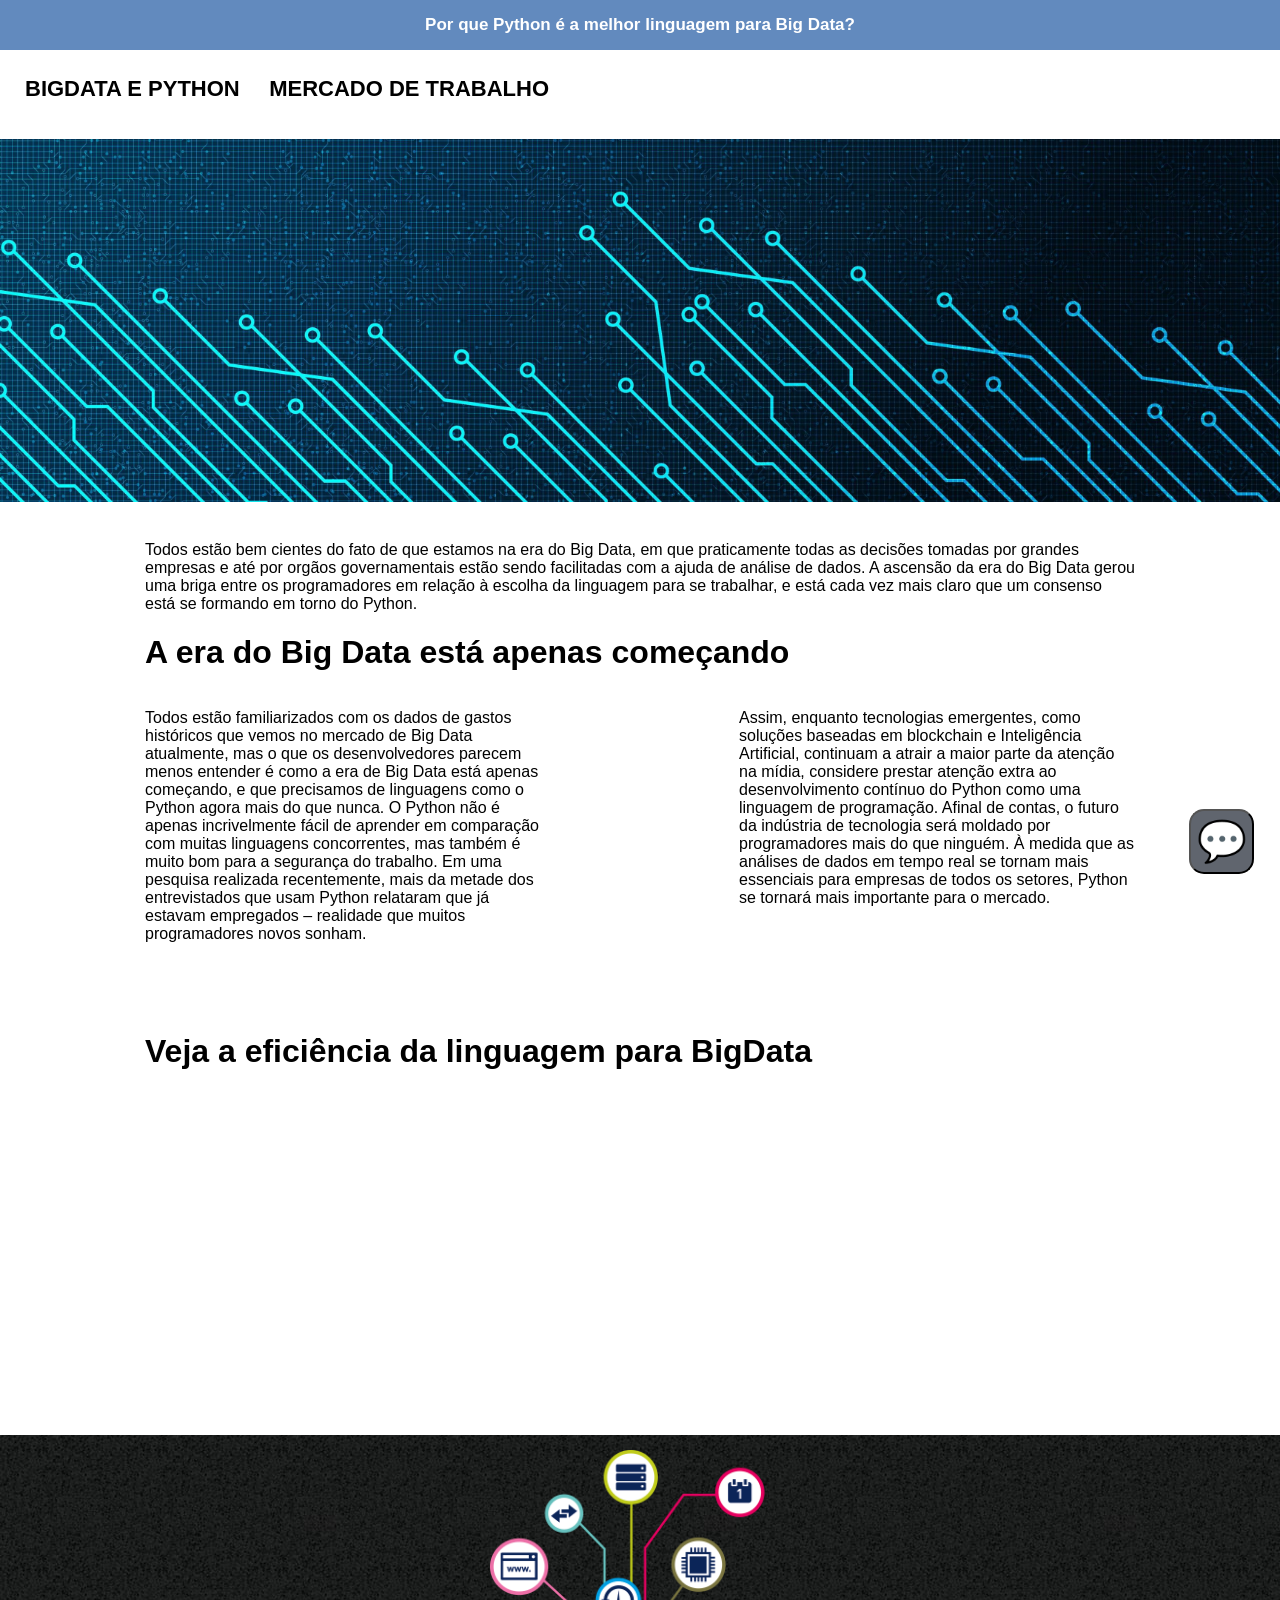
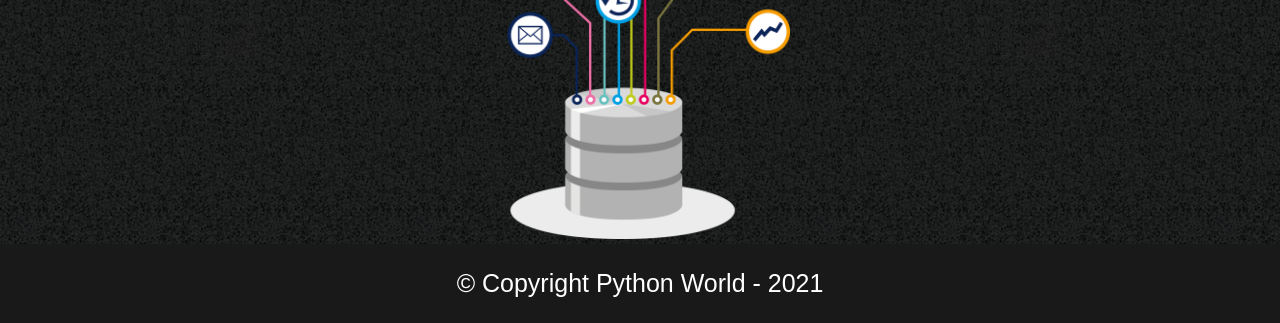
==== mackenzie/fundamentos-web/aplicando-conhecimento/1-pagina-web/index.html @ 28f1fd80 "reorganizando meus arquivos da faculdade" ====
<!DOCTYPE html>
<html lang="pt-br">
<head>
    <meta charset="UTF-8">
    <meta http-equiv="X-UA-Compatible" content="IE=edge">
    <meta name="viewport" content="width=device-width, initial-scale=1.0">
    <title>Melhor linguagem para mecher com BigData</title>
    <link rel="stylesheet" href="css/itens-comum.css">
    <link rel="stylesheet" href="css/index.css">
    <link rel="shortcut icon" href= "imagens/faviconoculos.ico" type="image/x-icon">
</head>
<body>
    <header>
        <h1>Por que Python é a melhor linguagem para Big Data? </h1>
    </header>
    <nav>
        <a href="index.html">BigData e Python</a>
        <a href="mercado.html">Mercado De Trabalho</a>
    </nav>
    
    <h1>
        <img id = "img-plano-fundo" src="imagens/planodefundo.jpg" alt="">
    </h1>

    <div class = "caixa"></div>
        <main>

            <article>Todos estão bem cientes do fato de que estamos na era do Big Data,
                em que praticamente todas as decisões tomadas por grandes empresas e até por orgãos
                governamentais estão sendo facilitadas com a ajuda de análise de dados. A ascensão
                da era do Big Data gerou uma briga entre os programadores em relação à escolha da linguagem
                para se trabalhar, e está cada vez mais claro que um consenso está se formando em torno do
                Python.</article>
        
            <h1>A era do Big Data está apenas começando</h1>
            <div id = "col1">
                <p></p>Todos estão familiarizados com os dados de gastos históricos que vemos no mercado de Big
                    Data atualmente, mas o que os desenvolvedores parecem menos entender é como a era de Big Data
                    está apenas começando, e que precisamos de linguagens como o Python agora mais do que nunca.
                    O Python não é apenas incrivelmente fácil de aprender em comparação com muitas linguagens
                    concorrentes, mas também é muito bom para a segurança do trabalho. Em uma pesquisa realizada
                    recentemente, mais da metade dos entrevistados que usam Python relataram que já estavam empregados –
                    realidade que muitos programadores novos sonham.</p>
            </div>
                <div id = "col2">
                    <p></p>
                    Assim, enquanto tecnologias emergentes, como soluções baseadas em blockchain e Inteligência Artificial,
                    continuam a atrair a maior parte da atenção na mídia, considere prestar atenção extra ao desenvolvimento 
                    contínuo do Python como uma linguagem de programação. Afinal de contas, o futuro da indústria de tecnologia 
                    será moldado por programadores mais do que ninguém. À medida que as análises de dados em tempo real se tornam 
                    mais essenciais para empresas de todos os setores, Python se tornará mais importante para o mercado.</p>
                </div>
            <h1>Veja a eficiência da linguagem para BigData</h1>
            <iframe width="560" height="315" src="https://www.youtube.com/embed/cUw3DsDpQCE" title="YouTube video player" frameborder="0"
            allow="accelerometer; autoplay; clipboard-write; encrypted-media; gyroscope; picture-in-picture" allowfullscreen></iframe>
        </main>
    </div>

    <footer>
        <img id = "img-database-footer" src="imagens/database-monitoring.png">
        <p class="copyright">&copy; Copyright Python World - 2021</p>
    </footer>

    <button id="fale-conosco"><a href="fale-conosco.html">&#128172;</a></button>

</body>
</html>
---- mackenzie/fundamentos-web/aplicando-conhecimento/1-pagina-web/css/itens-comum.css ----
@charset "UTF-8";

/*CABEÇALHO*/

body{
	margin-top:0;
	margin-right:0;
	margin-bottom: 0;
	margin-left: 0;

	font-family:'Segoe UI', Tahoma, Geneva, Verdana, sans-serif;
}

header h1{
	margin-top: 0px;
	margin-right: 0px;
	margin-left: 0px;

	
	padding-top: 15px;
	padding-right: 15px;
	padding-bottom: 15px;
	padding-left:15px;

	background: #628ABE;
	text-align: center;
	color: white;
	font-size: 17px;
}

.caixa {
	position: relative;
	margin: 0 7%;
}

nav {
	padding-top: 15px;
	padding-bottom:15px;
	text-align: left;

	position:sticky;
	top: 0;
	background-color: white;
}

nav a {
	display: inline;
	margin: 0 0 0px 25px;
	text-transform:uppercase;

}

p {
	text-align: justify;
}
nav ul {
    width: 100%;
}

nav a {
	text-transform: uppercase;
	color: #000000;
	font-weight: bold;
	font-size: 22px;
	text-decoration: none;
	left:10px;
}

nav a:hover {
	color: #628ABE;
	text-decoration: underline;
}

main {
	margin-right: 130px;
    margin-left: 130px;
    margin-bottom: 15px;

    border-radius: 15px;
    
    padding-top: 10px;
    padding-right: 15px;
    padding-bottom: 10px;
    padding-left: 15px;
}

/*RODAPÉ*/
footer {
	text-align: center;
	background: url("bg.jpg");
	padding: 15px 0 0 0;
	font-size: 20px;
	width: 100%;
	height: 100%;
	
}

footer img {
	max-width: 300px;
}

.copyright {
	background-color: rgb(25,25,25);
	color: white;
	font-size: 25px;
	margin: 0 0 0 0;
	text-align: center;

	padding: 25px 25px 25px 25px;
}

/*BUTTOM - CHAT*/
#fale-conosco {
    text-align: center;
    position: fixed;
    bottom: 0;
    right: 0;
    width: 65px;
    height: 65px;
    font-size: 40px;
    border-radius: 15px;
    background-color: rgb(96, 101, 110);
    margin: 2% 2%;
}

button a {
	text-decoration: none;
}


#fale-conosco:active {
    border-width: 5px;
    border-color: #BBBBBB;
}

#fale-conosco:hover {
    background-color: #628ABE;
}

#img-database-footer {
	width: 50%;
}

aside li {
	list-style-type: none;
}

aside {
	position:sticky;
	top: 0;
}
---- mackenzie/fundamentos-web/aplicando-conhecimento/1-pagina-web/css/index.css ----
@charset "UTF-8";


h1 img {
    max-width: 100%;
}

#col1 {
    float:left;
    height:100%;
    width: 40%;
}

#col2 {
    float: left;
    height:100%;
    width: 40%;
    margin-left: 20%;
    margin-bottom:110px
}
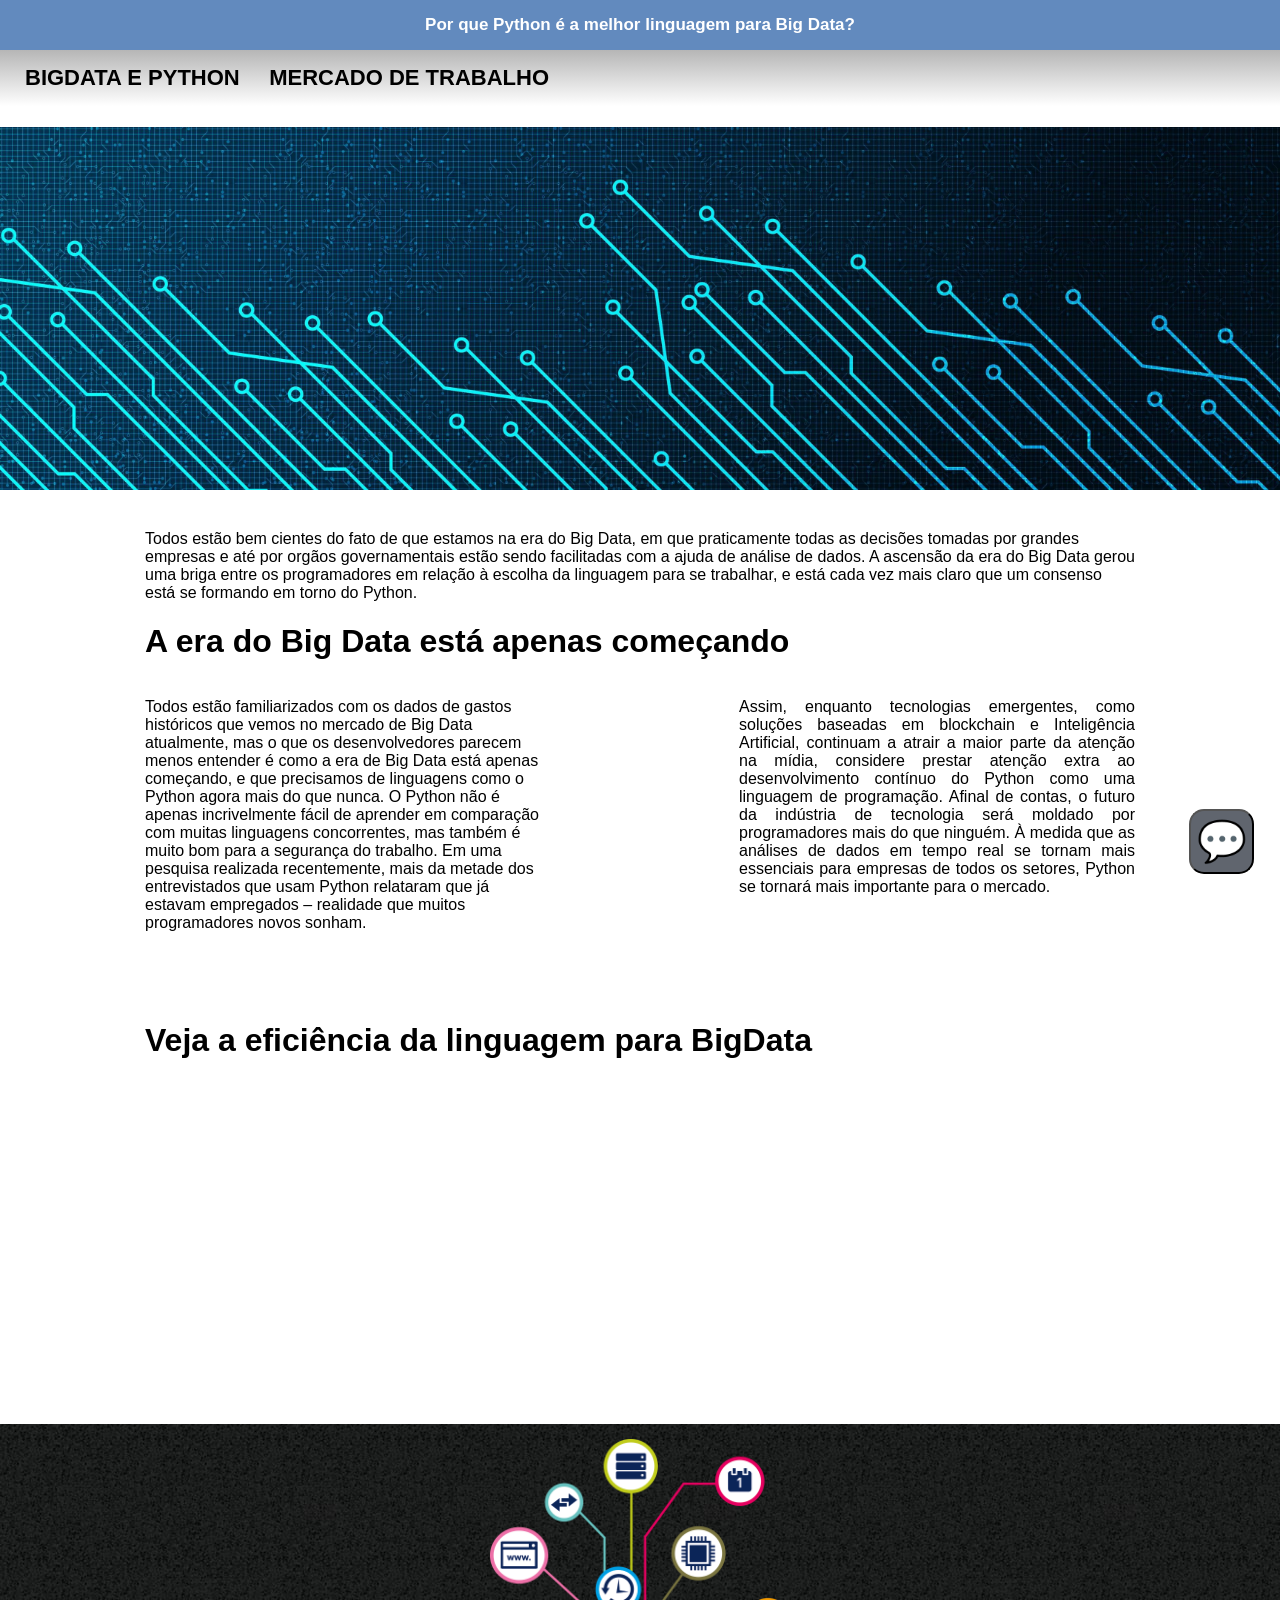
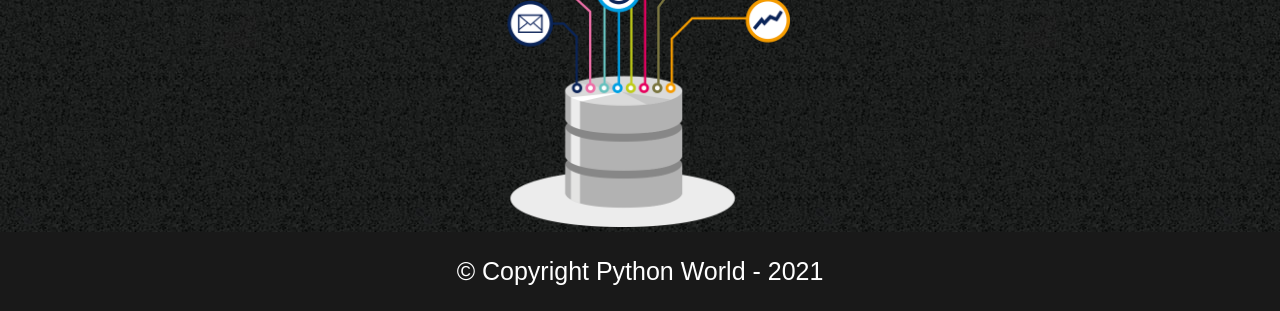
==== commit ec5c6cd0: "aplicando conhecimento e praticando feitos" ====
--- a/mackenzie/fundamentos-web/aplicando-conhecimento/1-pagina-web/index.html
+++ b/mackenzie/fundamentos-web/aplicando-conhecimento/1-pagina-web/index.html
@@ -14,8 +14,8 @@
         <h1>Por que Python é a melhor linguagem para Big Data? </h1>
     </header>
     <nav>
-        <a href="index.html">BigData e Python</a>
-        <a href="mercado.html">Mercado De Trabalho</a>
+        <a id = "link-menu-big" href="index.html">BigData e Python</a>
+        <a id = "link-menu-mercado" href="mercado.html">Mercado De Trabalho</a>
     </nav>
     
     <h1>
@@ -43,7 +43,7 @@
                     realidade que muitos programadores novos sonham.</p>
             </div>
                 <div id = "col2">
-                    <p></p>
+                    <p>
                     Assim, enquanto tecnologias emergentes, como soluções baseadas em blockchain e Inteligência Artificial,
                     continuam a atrair a maior parte da atenção na mídia, considere prestar atenção extra ao desenvolvimento 
                     contínuo do Python como uma linguagem de programação. Afinal de contas, o futuro da indústria de tecnologia 
@@ -51,7 +51,7 @@
                     mais essenciais para empresas de todos os setores, Python se tornará mais importante para o mercado.</p>
                 </div>
             <h1>Veja a eficiência da linguagem para BigData</h1>
-            <iframe width="560" height="315" src="https://www.youtube.com/embed/cUw3DsDpQCE" title="YouTube video player" frameborder="0"
+            <iframe width="100%" height="315" src="https://www.youtube.com/embed/cUw3DsDpQCE" title="YouTube video player" frameborder="0"
             allow="accelerometer; autoplay; clipboard-write; encrypted-media; gyroscope; picture-in-picture" allowfullscreen></iframe>
         </main>
     </div>
--- a/mackenzie/fundamentos-web/aplicando-conhecimento/1-pagina-web/css/itens-comum.css
+++ b/mackenzie/fundamentos-web/aplicando-conhecimento/1-pagina-web/css/itens-comum.css
@@ -15,6 +15,7 @@
 	margin-top: 0px;
 	margin-right: 0px;
 	margin-left: 0px;
+	margin-bottom:0px;
 
 	
 	padding-top: 15px;
@@ -26,17 +27,21 @@
 	text-align: center;
 	color: white;
 	font-size: 17px;
+
 }
 
 .caixa {
 	position: relative;
 	margin: 0 7%;
+	
 }
 
 nav {
+	margin-top:0;
 	padding-top: 15px;
 	padding-bottom:15px;
 	text-align: left;
+	background-image:linear-gradient(to bottom, rgb(182, 182, 182), rgb(255, 255, 255));
 
 	position:sticky;
 	top: 0;
--- a/mackenzie/fundamentos-web/aplicando-conhecimento/1-pagina-web/css/index.css
+++ b/mackenzie/fundamentos-web/aplicando-conhecimento/1-pagina-web/css/index.css
@@ -1,4 +1,5 @@
 @charset "UTF-8";
+
 
 
 h1 img {
@@ -17,4 +18,62 @@
     width: 40%;
     margin-left: 20%;
     margin-bottom:110px
+}
+
+@media screen and (max-width: 480px) {
+
+    main {
+        margin-right: 5px;
+        margin-left: 5px;
+        margin-bottom: 15px;
+    
+        border-radius: 15px;
+        
+      
+        padding-right: 15px;
+        padding-bottom: 10px;
+        padding-left: 15px;
+    }
+    
+    h1 {
+        display:block;
+    }
+
+    nav {
+        text-align: center;
+        margin:0;
+        padding:0;
+    }
+
+    #link-menu-big {
+        display:block;
+        margin:0;
+        padding:15px;
+        background-image:linear-gradient(to bottom, rgb(48, 48, 48), rgb(121, 121, 121));
+        color:white;
+    }
+
+    #link-menu-mercado {
+        display:block;
+        margin:0;
+        padding:15px;
+        background-color: rgb(230, 230, 230);
+        background-image:linear-gradient(to bottom, rgb(31, 31, 31), rgb(114, 114, 114));
+        color:white;
+    }
+
+    #col1 {
+        float:left;
+        height:100%;
+        width: 40%;
+    }
+    
+    #col2 {
+        float: left;
+        height:100%;
+        width: 40%;
+        margin-left: 13%;
+        margin-bottom:200px
+    }
+    
 }
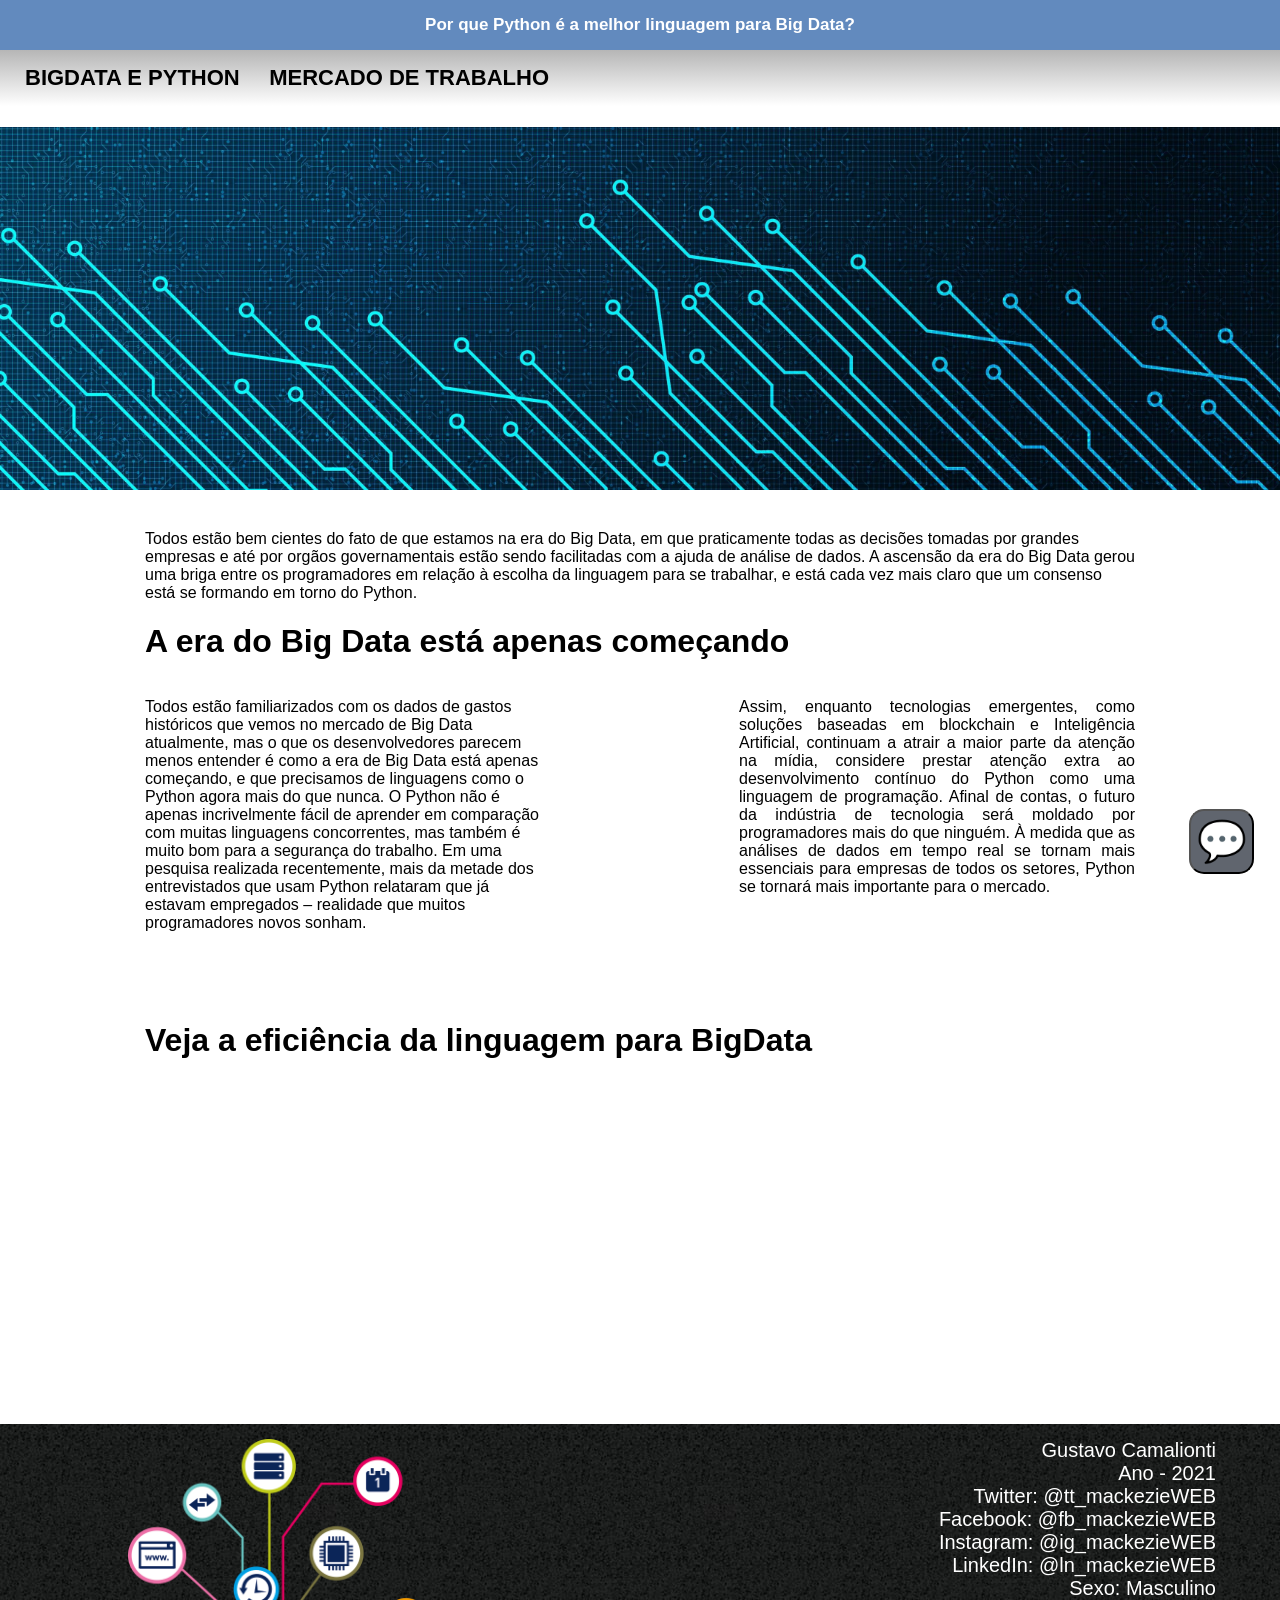
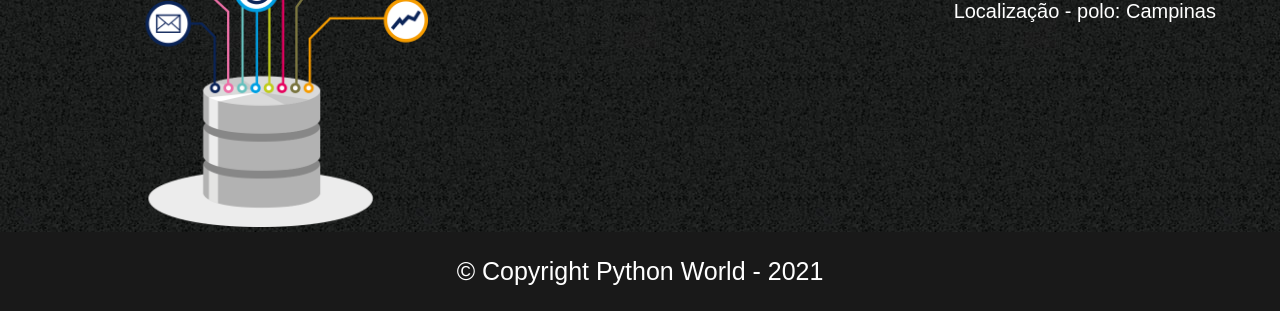
==== commit 8aeb5697: "reorganizando" ====
--- a/mackenzie/fundamentos-web/aplicando-conhecimento/1-pagina-web/index.html
+++ b/mackenzie/fundamentos-web/aplicando-conhecimento/1-pagina-web/index.html
@@ -57,7 +57,12 @@
     </div>
 
     <footer>
-        <img id = "img-database-footer" src="imagens/database-monitoring.png">
+        <div class="img-bd">
+            <img id = "img-database-footer" src="imagens/database-monitoring.png">
+        </div>
+        <div class="contatos">
+            <script src="js/contatos.js"></script>
+        </div>
         <p class="copyright">&copy; Copyright Python World - 2021</p>
     </footer>
 
--- a/mackenzie/fundamentos-web/aplicando-conhecimento/1-pagina-web/css/itens-comum.css
+++ b/mackenzie/fundamentos-web/aplicando-conhecimento/1-pagina-web/css/itens-comum.css
@@ -91,13 +91,25 @@
 
 /*RODAPÉ*/
 footer {
-	text-align: center;
+	/* text-align: center; */
 	background: url("bg.jpg");
 	padding: 15px 0 0 0;
 	font-size: 20px;
 	width: 100%;
 	height: 100%;
-	
+}
+
+.contatos{
+	color: white;
+	text-align: right;
+	right: 5%;	
+	display: inline;
+	position: absolute;
+}
+
+.img-bd{
+	display: inline;
+	padding-left: 10%;
 }
 
 footer img {
@@ -110,7 +122,6 @@
 	font-size: 25px;
 	margin: 0 0 0 0;
 	text-align: center;
-
 	padding: 25px 25px 25px 25px;
 }
 
@@ -144,6 +155,7 @@
 
 #img-database-footer {
 	width: 50%;
+	display: inline;
 }
 
 aside li {
--- a/mackenzie/fundamentos-web/aplicando-conhecimento/1-pagina-web/css/index.css
+++ b/mackenzie/fundamentos-web/aplicando-conhecimento/1-pagina-web/css/index.css
@@ -75,5 +75,5 @@
         margin-left: 13%;
         margin-bottom:200px
     }
-    
+
 }
